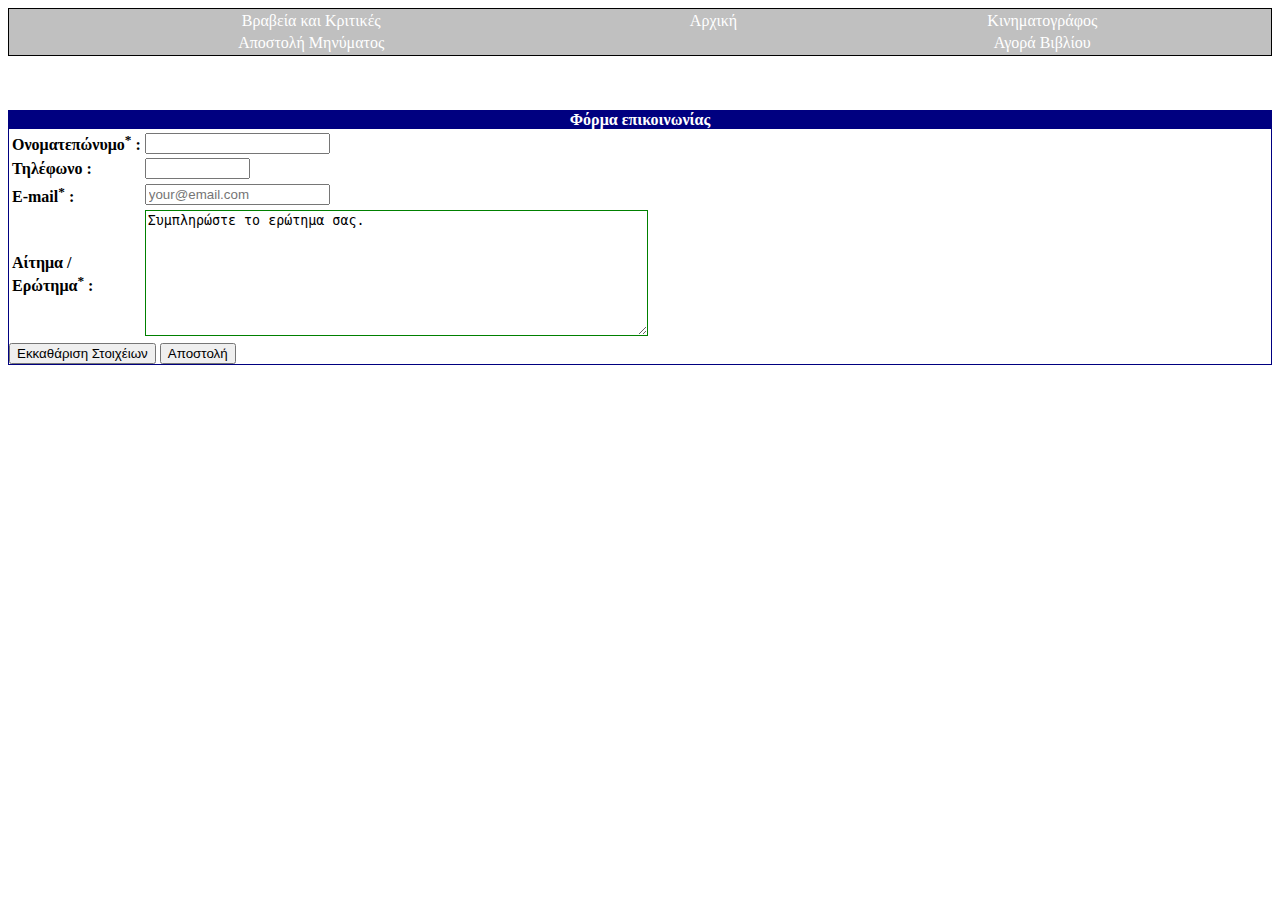
==== ErgEx4/message.html @ 01c1b916 "ErgEx4 Playing with JS" ====
<!DOCTYPE html>
<html>
<head>
  <meta charset="utf-8">
  <title>Stephen King - Αποστολή μηνύματος</title>
  <link rel="stylesheet" type="text/css" href="style.css">

</head>
<body>
  <table class="nav_bar">
  <tr>
    <td><a href="awards.html">Βραβεία και Κριτικές</a></td>
    <td><a href="index.html">Αρχική</a></td>
    <td><a href="cinema.html">Κινηματογράφος</a></td>
  </tr>
  <tr><td><a href="message.html" >Αποστολή Μηνύματος</a></td>
      <td style="border: 0px;"></td>
    <td><a href="payment.html">Αγορά Βιβλίου</td>
  </tr>
</table>
<br><br><br>
<form class="contact">
<b><div style="background-color: navy; color: white; text-align:center;">Φόρμα επικοινωνίας</div></b>
<table class="cont_table">
  <tr><td>
<label for="name">Ονοματεπώνυμο<sup>*</sup> :</label></td>
<td><input type="text" required id="name"></td></tr>

<tr><td><label for="phone">Τηλέφωνο :</label></td>
<td><input type="text" size="10" id="phone"></td></tr>

<tr><td><label for="email">E-mail<sup>*</sup> :</label></td>
<td><input type="email" id="email" required placeholder="your@email.com"></td></tr>

<tr><td><label for="message">Αίτημα /<br> Ερώτημα<sup>*</sup> :</label></td>
<td><textarea id="message" required cols="60" rows="8" >Συμπληρώστε το ερώτημα σας.</textarea></tr></td>

</table>
<input type="reset" value="Εκκαθάριση Στοιχέιων">
 <input type="submit" value="Αποστολή" onclick="ClickMe()">
</form>
<script>
    function CheckRequired(name,mail,mess,phone)
    {
      var exit = 0;
      if (name === "") {
        alert("Το πεδίο Ονοματεπώνυμο είναι υποχρεωτικό.");
        exit = 1;
      }
      if (mail === ""){
        alert("Το πεδίο E-mail είναι υποχρεωτικό.");
        exit = 1;
      }
      if (mess == "Συμπληρώστε το ερώτημα σας."){
        alert("Το πεδίο Αίτημα/Ερώτημα είναι υποχρεωτικό.");
        exit = 1;
      }

      if (exit != 1){
        var newWindow = window.open("")
        newWindow.document.write("<h3 style='background-color: navy; color: white; text-align:center;'>Είστε σίγουροι για την αποστολή του παρακάτω e-mail?</h3>");
        newWindow.document.write("<p><b>Ονοματεπώνυμο: </b>"+name+"</p>");
        newWindow.document.write("<p><b>Τηλέφωνο: </b>"+phone+"</p>");
        newWindow.document.write("<p><b>E-mail: </b>"+mail+"</p>");
        newWindow.document.write("<p><b>Αίτημα/Ερώτημα: </b>"+mess+"</p>");
        newWindow.document.write("<button id='send' onclick='mailWindow(mail,mess)'>Επιβεβαίωση</buton>");
        newWindow.document.write("<button id='close' onclick='window.close()'>Ακύρωση</button>");
      }



      return exit;
    }

    function mailWindow(mail,message)
    {
      window.open('mailto:stephen.king@gmail.com');
    }


    function ClickMe()
    {

      //Χρησιμοποιώ την μεταβλητή ext_code για να επιβεβαιωσω στο κωδικα μου οτι δεν υπαρχουν κενα κελια φορμας.
      var ext_code = CheckRequired(document.getElementById('name').value,document.getElementById('email').value,document.getElementById('message').value,document.getElementById('phone').value);

    }

</script>

</body>
</html>
---- ErgEx4/style.css ----
.nav_bar{
  width: 100%;
  text-align: center;
  border: 1px solid black;
  background-color: silver;
  color: white;
}

a {
  text-decoration: none;
  color: white;
  display: block;

}

a:hover{
      background-color: black;
}

.contact{
  border: 1px solid navy;
}

.cont_table, .order_table{
  font-weight: 600;
}
input::selection, textarea::selection{
  color: red;
}

#message{
  border: 1px solid green;
}

input[type="reset"]:hover{
  color: red;
}

input[type="submit"]:hover{
  color: green;
}
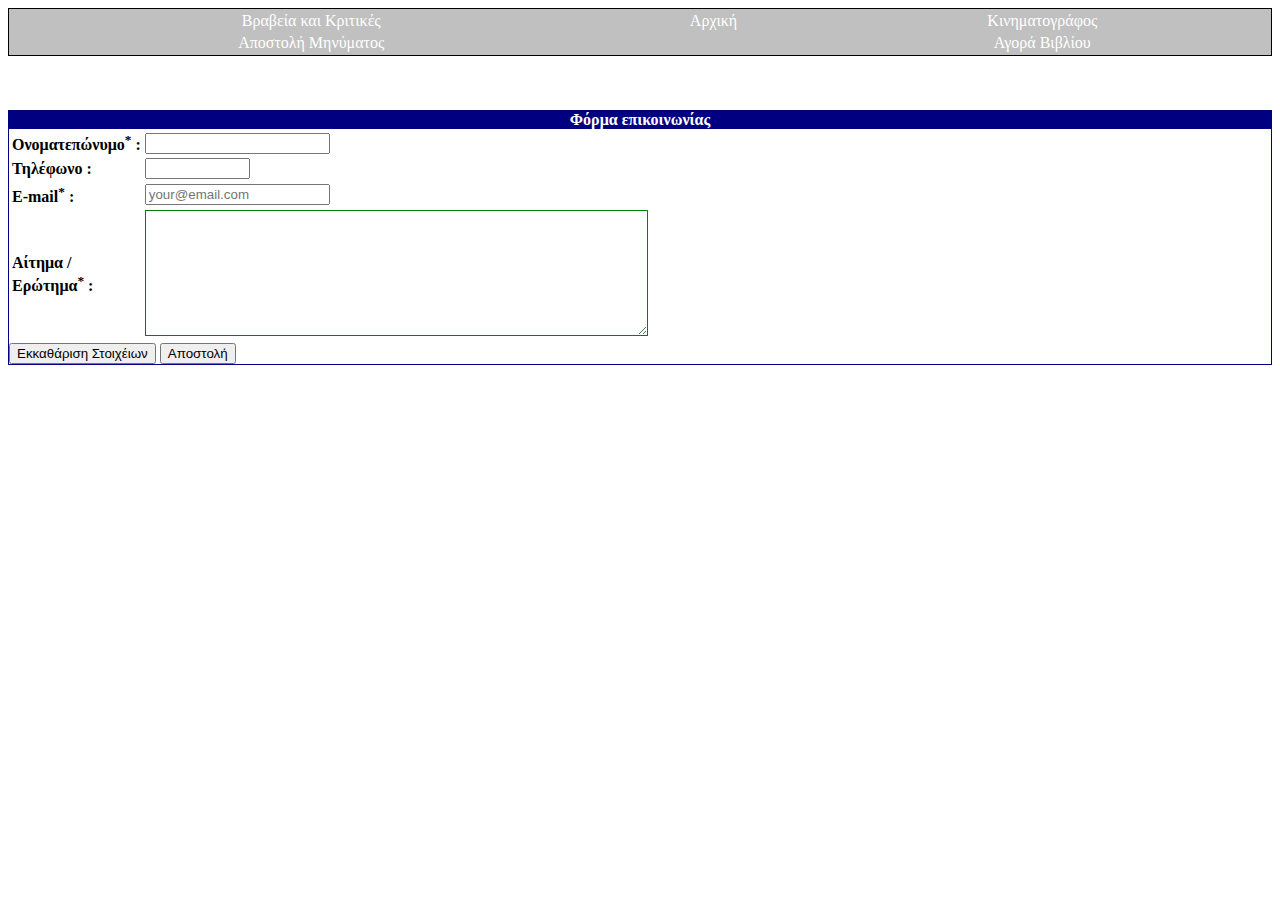
==== commit a866930d: "No Latin" ====
--- a/ErgEx4/message.html
+++ b/ErgEx4/message.html
@@ -4,7 +4,6 @@
   <meta charset="utf-8">
   <title>Stephen King - Αποστολή μηνύματος</title>
   <link rel="stylesheet" type="text/css" href="style.css">
-
 </head>
 <body>
   <table class="nav_bar">
@@ -33,13 +32,14 @@
 <td><input type="email" id="email" required placeholder="your@email.com"></td></tr>
 
 <tr><td><label for="message">Αίτημα /<br> Ερώτημα<sup>*</sup> :</label></td>
-<td><textarea id="message" required cols="60" rows="8" >Συμπληρώστε το ερώτημα σας.</textarea></tr></td>
+<td><textarea id="message" required cols="60" rows="8" ></textarea></tr></td>
 
 </table>
-<input type="reset" value="Εκκαθάριση Στοιχέιων">
+<input type="reset"  value="Εκκαθάριση Στοιχέιων">
  <input type="submit" value="Αποστολή" onclick="ClickMe()">
 </form>
 <script>
+
     function CheckRequired(name,mail,mess,phone)
     {
       var exit = 0;
@@ -51,19 +51,20 @@
         alert("Το πεδίο E-mail είναι υποχρεωτικό.");
         exit = 1;
       }
-      if (mess == "Συμπληρώστε το ερώτημα σας."){
+      if (mess == ""){
         alert("Το πεδίο Αίτημα/Ερώτημα είναι υποχρεωτικό.");
         exit = 1;
       }
 
       if (exit != 1){
-        var newWindow = window.open("")
+        var newWindow = window.open("");
         newWindow.document.write("<h3 style='background-color: navy; color: white; text-align:center;'>Είστε σίγουροι για την αποστολή του παρακάτω e-mail?</h3>");
         newWindow.document.write("<p><b>Ονοματεπώνυμο: </b>"+name+"</p>");
         newWindow.document.write("<p><b>Τηλέφωνο: </b>"+phone+"</p>");
         newWindow.document.write("<p><b>E-mail: </b>"+mail+"</p>");
         newWindow.document.write("<p><b>Αίτημα/Ερώτημα: </b>"+mess+"</p>");
-        newWindow.document.write("<button id='send' onclick='mailWindow(mail,mess)'>Επιβεβαίωση</buton>");
+        var mail = 'mailto:stephen.king@gmail.com?subject=Αυτόματη%20Φόρμα%20Επικοινωνίας&body=Ονοματεπώνυμο%3A%20'+name+'%0AΤηλέφωνο%3A%20'+phone+'%0AΑίτημα/Ερώτημα%3A%20'+mess;
+        newWindow.document.write("<a id='sendMail' href="+mail+">Επιβεβαίωση</a>");
         newWindow.document.write("<button id='close' onclick='window.close()'>Ακύρωση</button>");
       }
 
@@ -72,17 +73,17 @@
       return exit;
     }
 
-    function mailWindow(mail,message)
-    {
-      window.open('mailto:stephen.king@gmail.com');
+    function sendMail(mail,mess,phone) {
+
+        var MailWindow = window.open("<a href='mailto:stephen.king@gmail.com'></a>");
+
     }
 
 
     function ClickMe()
     {
 
-      //Χρησιμοποιώ την μεταβλητή ext_code για να επιβεβαιωσω στο κωδικα μου οτι δεν υπαρχουν κενα κελια φορμας.
-      var ext_code = CheckRequired(document.getElementById('name').value,document.getElementById('email').value,document.getElementById('message').value,document.getElementById('phone').value);
+      CheckRequired(document.getElementById('name').value,document.getElementById('email').value,document.getElementById('message').value,document.getElementById('phone').value);
 
     }
 
